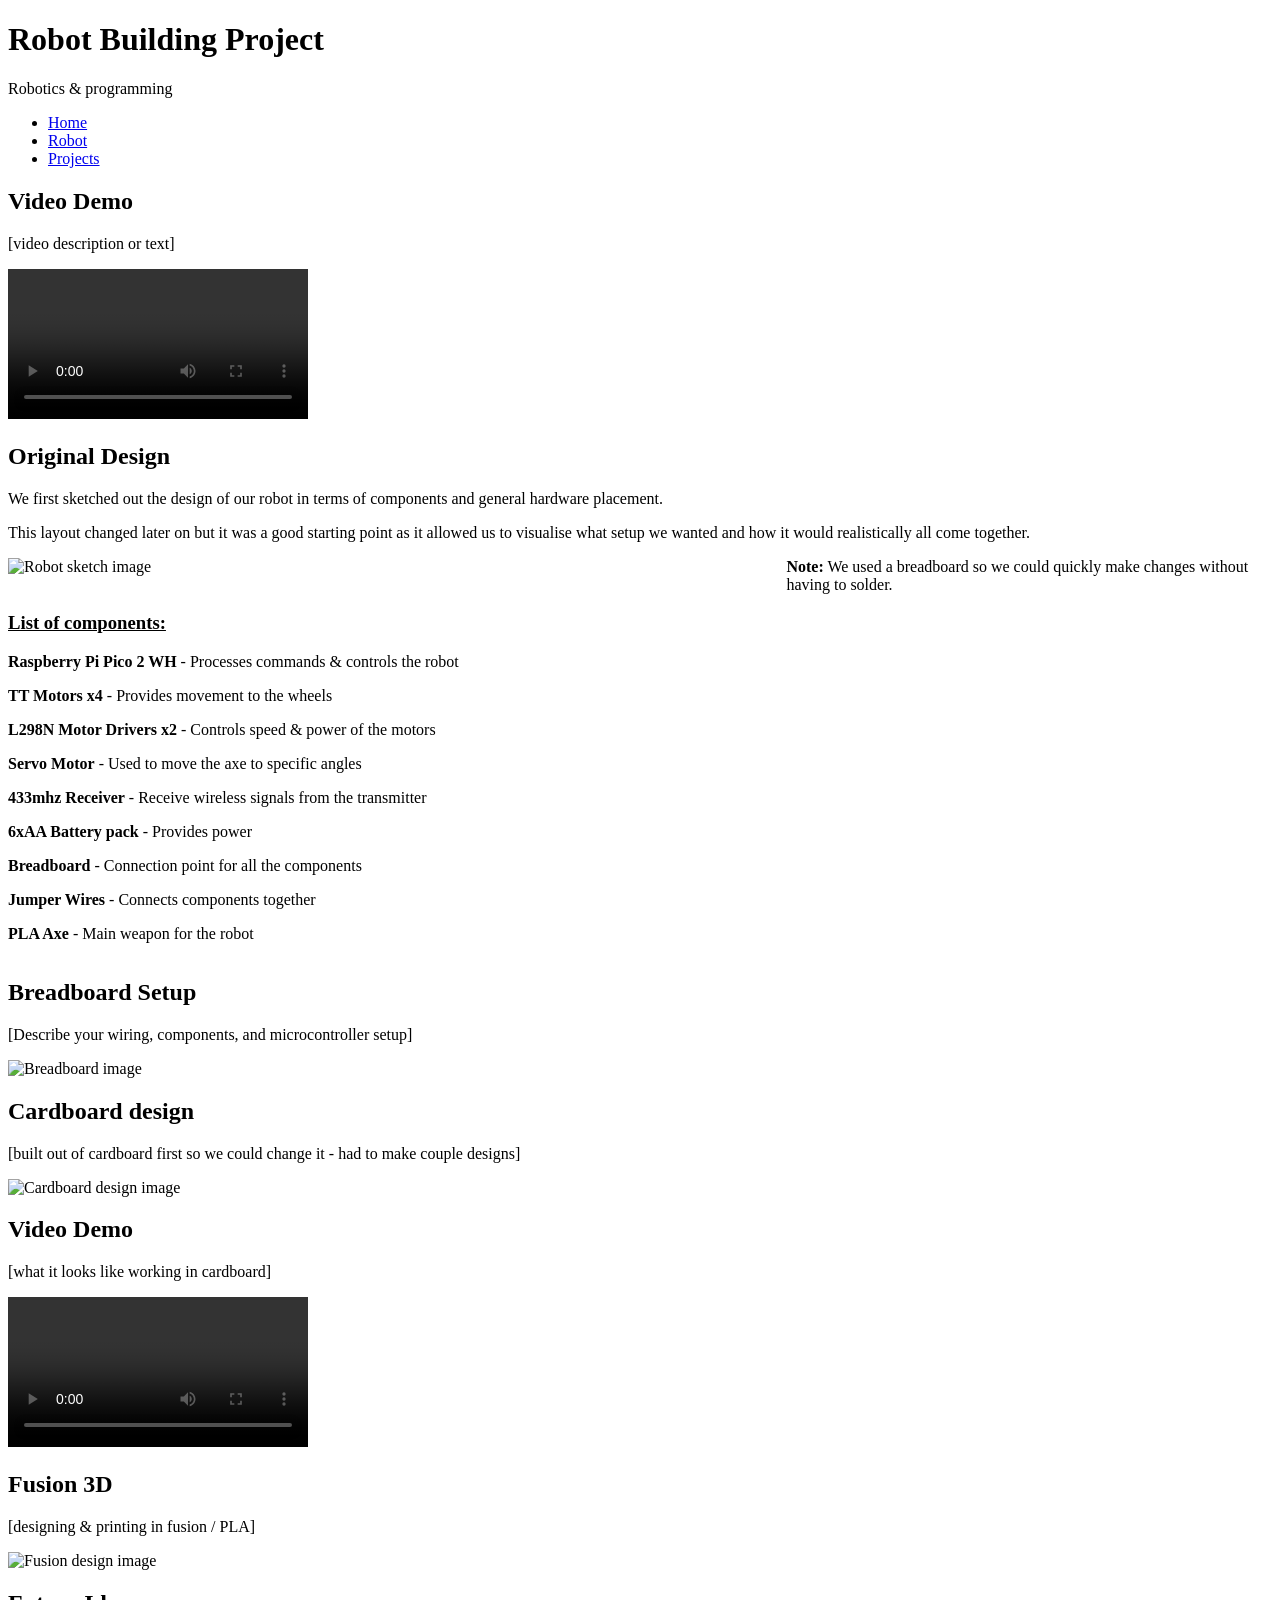
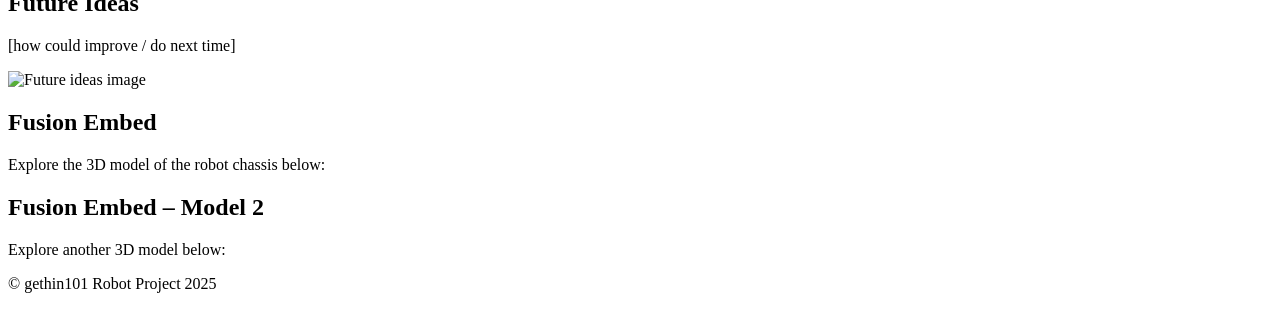
==== robot.html @ 697902aa "Update robot.html" ====
<!DOCTYPE html>
<html lang="en">
<head>
  <meta charset="UTF-8">
  <title>Robot Building Project</title>
  <link rel="stylesheet" href="style.css">
  <script type="module" src="https://unpkg.com/@google/model-viewer/dist/model-viewer.min.js"></script>
</head>
<body>
  <div class="page-wrapper">
    <!-- Header -->
    <header>
      <h1>Robot Building Project</h1>
      <p class="tagline">Robotics & programming</p>
      <nav>
        <ul>
          <li><a href="index.html">Home</a></li>
          <li><a href="robot.html">Robot</a></li>
          <li><a href="projects.html">Projects</a></li>
        </ul>
      </nav>
    </header>

    <!-- Main Content -->
    <main>
      <section class="article">
        <h2>Video Demo</h2>
        <p>[video description or text]</p>
        <video controls>
          <source src="placeholder.mp4" type="video/mp4">
          Your browser does not support the video tag.
        </video>
      </section>

      <section class="article">
        <h2>Original Design</h2>
        <p>We first sketched out the design of our robot in terms of components and general hardware placement.</p>
        <p>This layout changed later on but it was a good starting point as it allowed us to visualise what setup we wanted and how it would realistically all come together.</p>
        <img src="Robot sketch 1.jpg" alt="Robot sketch image" style="width: 60%; float: left; margin-right: 20px; margin-bottom: 10px;">
        <div class="note-box">
          <p><strong>Note:</strong> We used a breadboard so we could quickly make changes without having to solder.</p>
        </div>
        <h3><b><u>List of components:</u></b></h3>
        <p><b>Raspberry Pi Pico 2 WH</b> - Processes commands & controls the robot</p>
        <p><b>TT Motors x4</b> - Provides movement to the wheels</p>
        <p><b>L298N Motor Drivers x2</b> - Controls speed & power of the motors</p>
        <p><b>Servo Motor</b> - Used to move the axe to specific angles</p>
        <p><b>433mhz Receiver</b> - Receive wireless signals from the transmitter</p>
        <p><b>6xAA Battery pack</b> - Provides power</p>
        <p><b>Breadboard</b> - Connection point for all the components</p>
        <p><b>Jumper Wires</b> - Connects components together</p>
        <p><b>PLA Axe</b> - Main weapon for the robot</p>
        <div style="clear: both;"></div>
      </section>

      <section class="article">
        <h2>Breadboard Setup</h2>
        <p>[Describe your wiring, components, and microcontroller setup]</p>
        <img src="placeholder.jpg" alt="Breadboard image">
      </section>

      <section class="article">
        <h2>Cardboard design</h2>
        <p>[built out of cardboard first so we could change it - had to make couple designs]</p>
        <img src="placeholder.jpg" alt="Cardboard design image">
      </section>

      <section class="article">
        <h2>Video Demo</h2>
        <p>[what it looks like working in cardboard]</p>
        <video controls>
          <source src="placeholder.mp4" type="video/mp4">
          Your browser does not support the video tag.
        </video>
      </section>

      <section class="article">
        <h2>Fusion 3D</h2>
        <p>[designing & printing in fusion / PLA]</p>
        <img src="placeholder.jpg" alt="Fusion design image">
      </section>

      <section class="article">
        <h2>Future Ideas</h2>
        <p>[how could improve / do next time]</p>
        <img src="placeholder.jpg" alt="Future ideas image">
      </section>

  <section class="article">
    <h2>Fusion Embed</h2>
    <p>Explore the 3D model of the robot chassis below:</p>
    <model-viewer src="chassis_3d.glb"
        alt="Robot Chassis 3D Model"
        auto-rotate
        camera-controls
        ar
        environment-image="neutral"
        exposure="1.2"
        style="width: 600px; height: 400px;">
    </model-viewer>
  </section>

  <section class="article">
    <h2>Fusion Embed – Model 2</h2>
    <p>Explore another 3D model below:</p>
    <model-viewer src="second_model.glb"
        alt="Second Robot Model"
        auto-rotate
        camera-controls
        ar
        environment-image="neutral"
        exposure="1.2"
        style="width: 600px; height: 400px;">
    </model-viewer>
  </section>

    <!-- Footer -->
    <footer>
      <p>© gethin101 Robot Project 2025</p>
    </footer>
  </div>
</body>
</html>
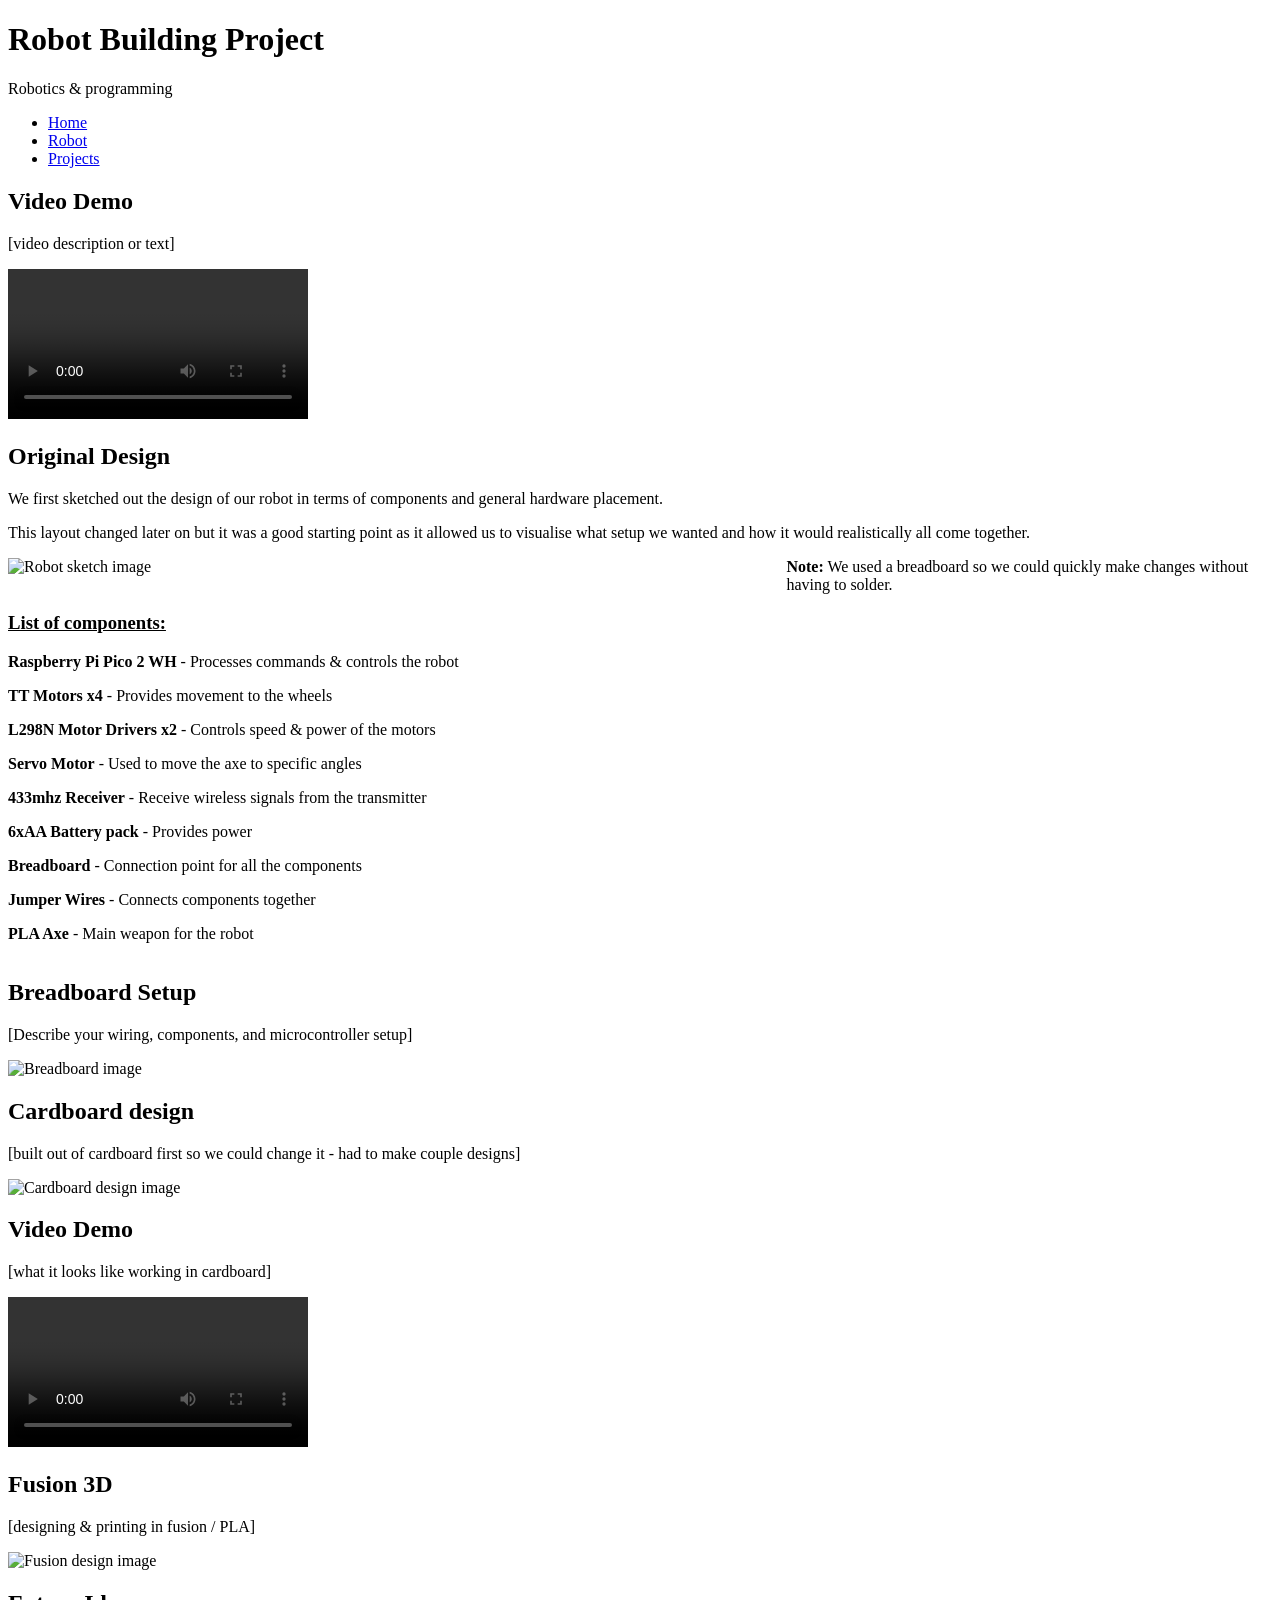
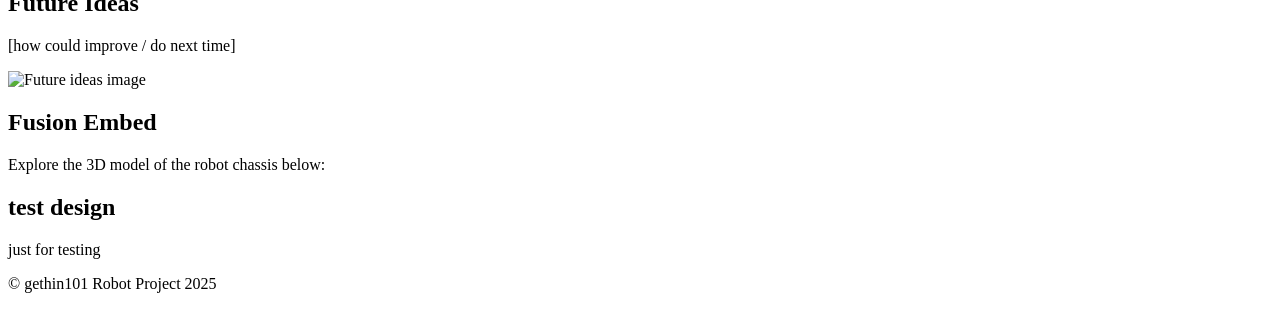
==== commit a51d4fcf: "Update robot.html" ====
--- a/robot.html
+++ b/robot.html
@@ -101,10 +101,10 @@
   </section>
 
   <section class="article">
-    <h2>Fusion Embed – Model 2</h2>
-    <p>Explore another 3D model below:</p>
-    <model-viewer src="second_model.glb"
-        alt="Second Robot Model"
+    <h2>test design</h2>
+    <p>just for testing</p>
+    <model-viewer src="robot1_embed.glb"
+        alt="test design"
         auto-rotate
         camera-controls
         ar
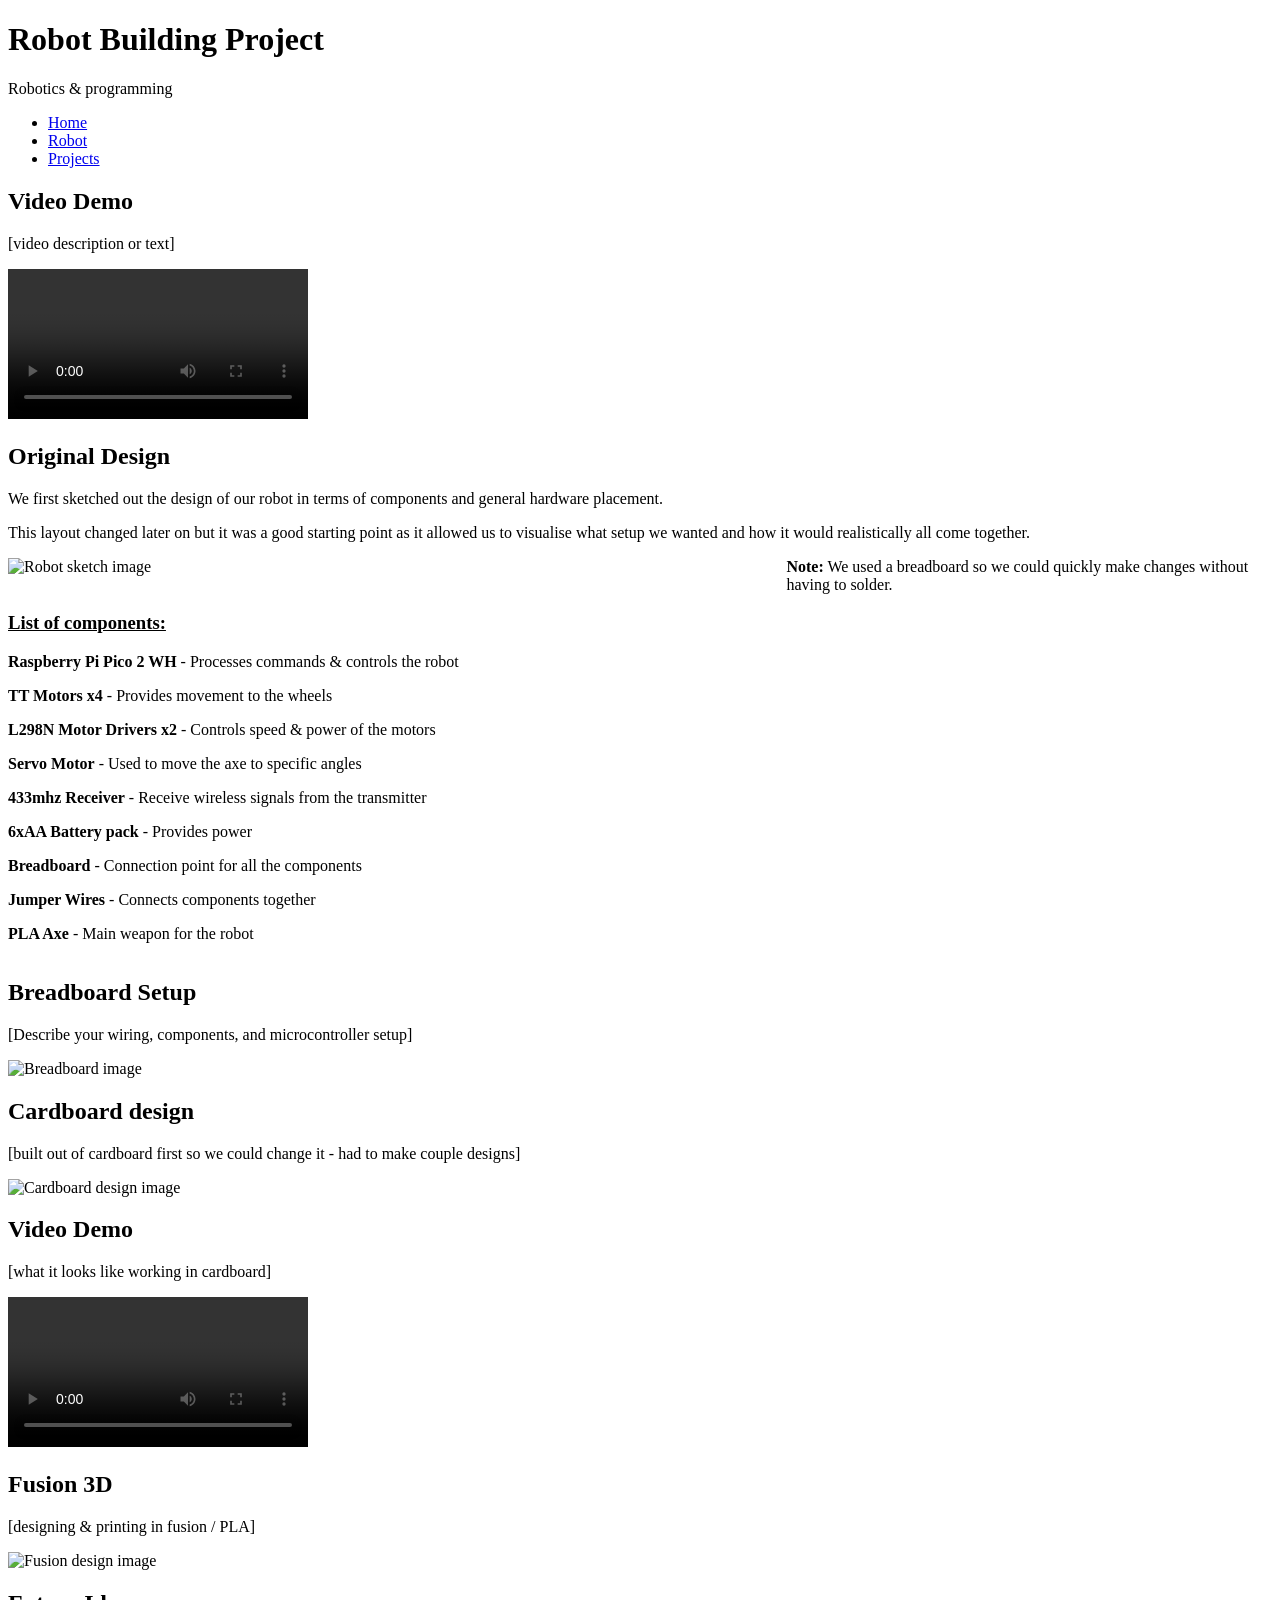
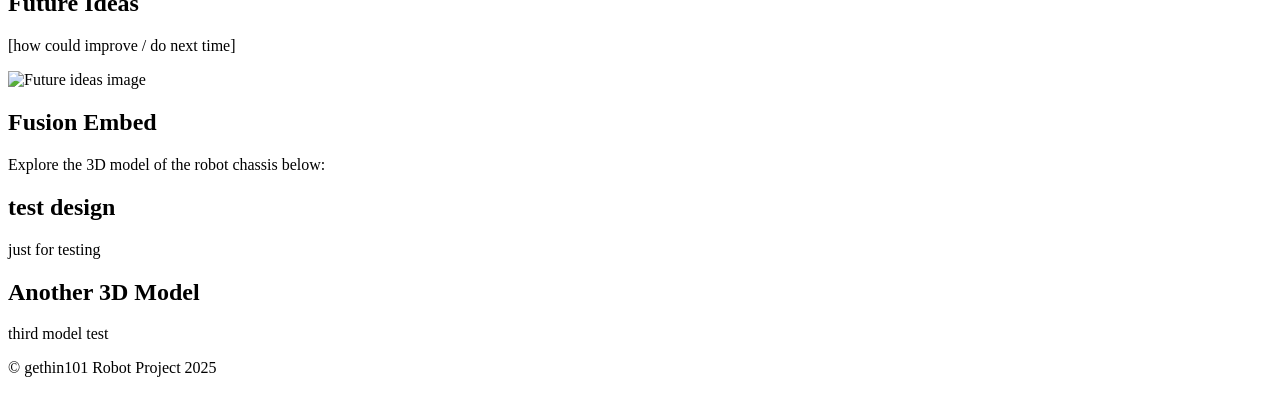
==== commit f5eab167: "Update robot.html" ====
--- a/robot.html
+++ b/robot.html
@@ -114,6 +114,21 @@
     </model-viewer>
   </section>
 
+  <!-- NEW THIRD MODEL ADDED HERE -->
+  <section class="article">
+    <h2>Another 3D Model</h2>
+    <p>third model test</p>
+    <model-viewer src="your_model_here.glb"
+        alt="third 3d model"
+        auto-rotate
+        camera-controls
+        ar
+        environment-image="neutral"
+        exposure="1.2"
+        style="width: 600px; height: 400px;">
+    </model-viewer>
+  </section>
+
     <!-- Footer -->
     <footer>
       <p>© gethin101 Robot Project 2025</p>
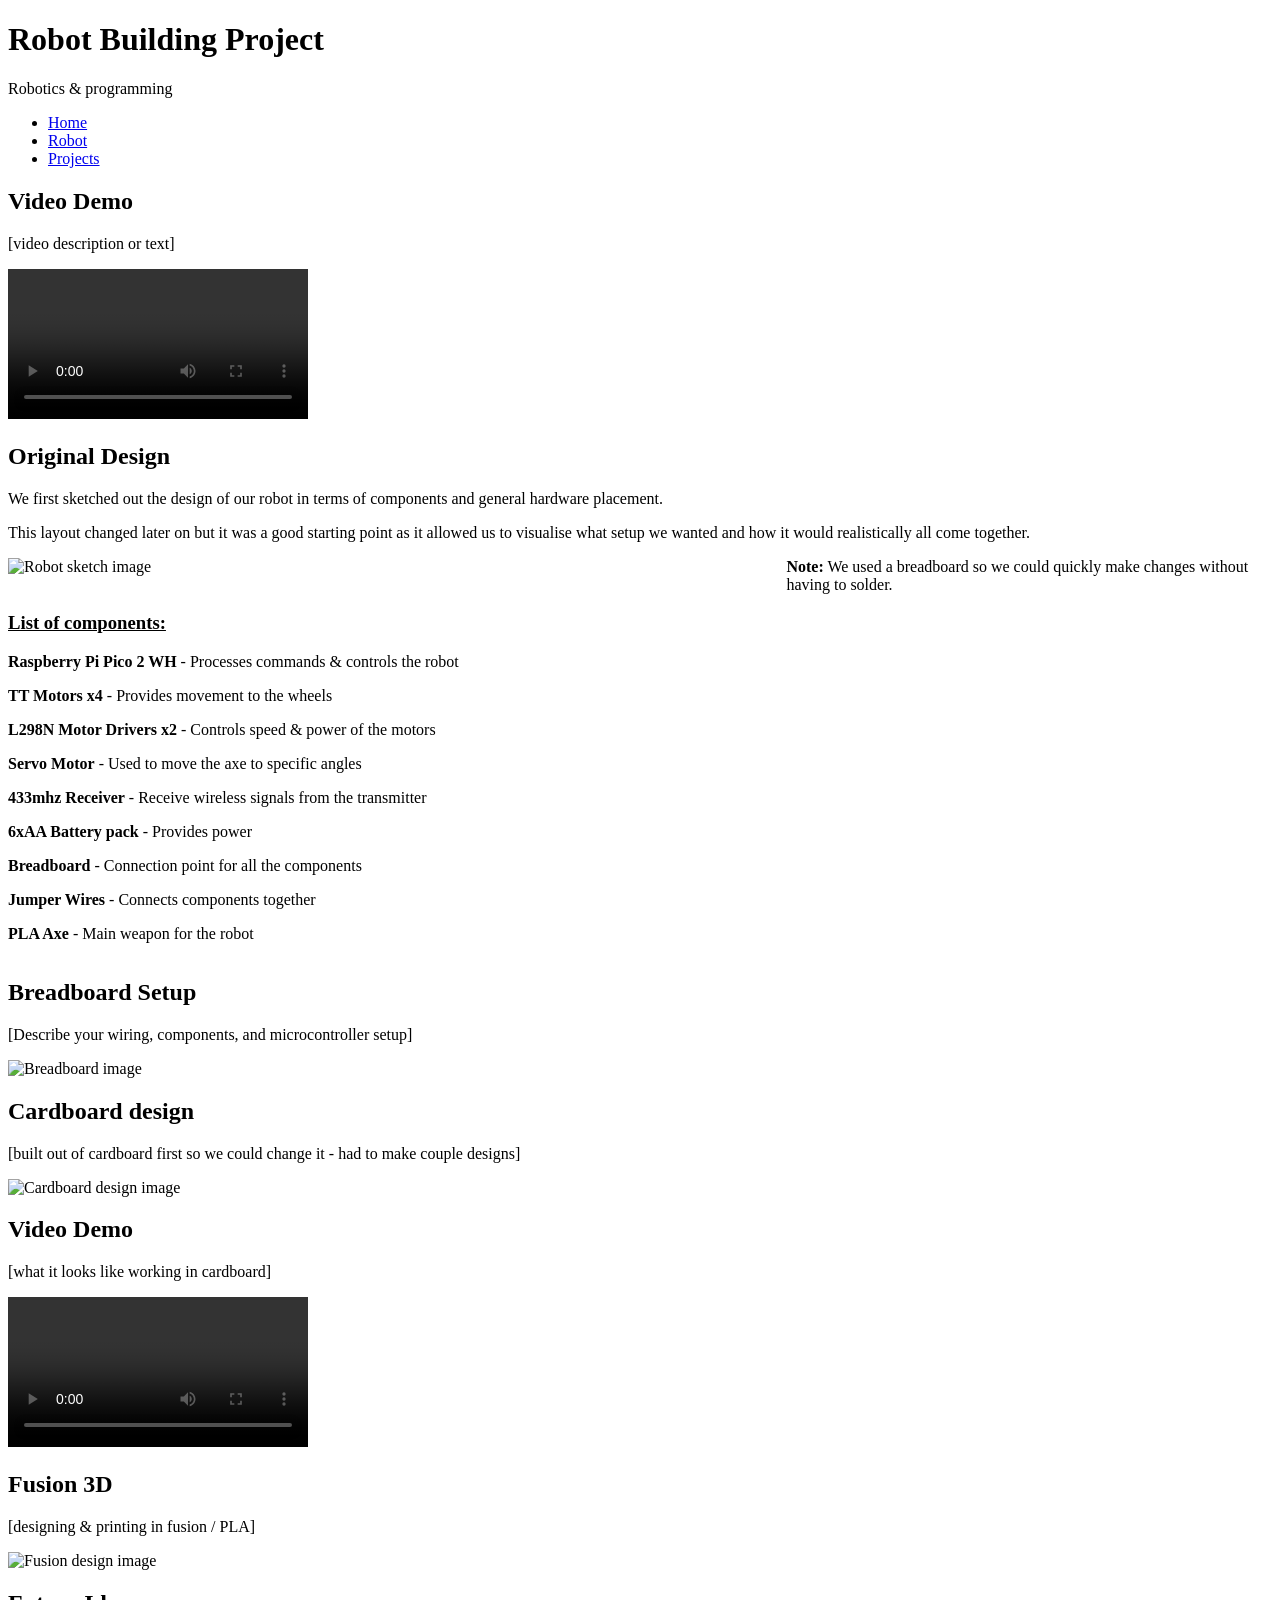
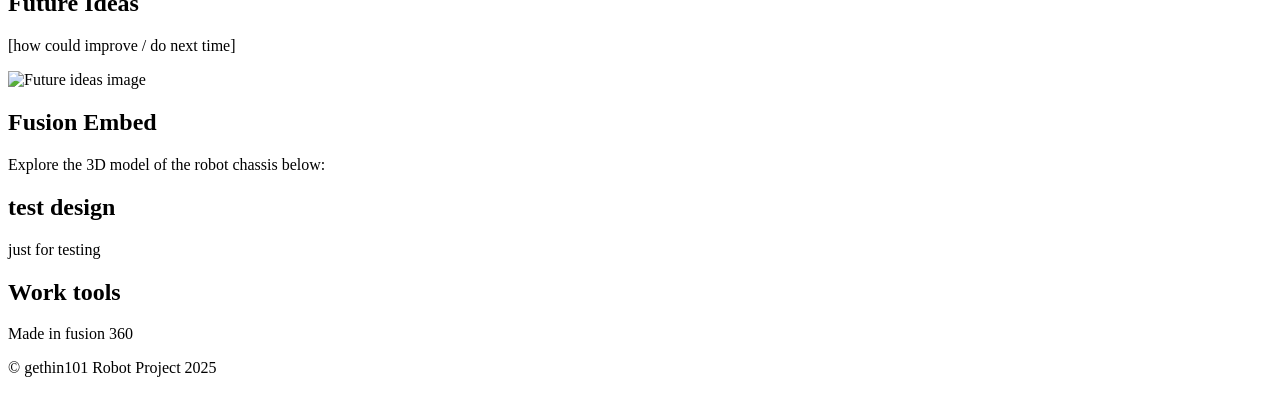
==== commit 68c4093e: "Update robot.html" ====
--- a/robot.html
+++ b/robot.html
@@ -116,10 +116,10 @@
 
   <!-- NEW THIRD MODEL ADDED HERE -->
   <section class="article">
-    <h2>Another 3D Model</h2>
-    <p>third model test</p>
-    <model-viewer src="your_model_here.glb"
-        alt="third 3d model"
+    <h2>Work tools</h2>
+    <p>Made in fusion 360</p>
+    <model-viewer src="tools.glb"
+        alt="3D work tool models"
         auto-rotate
         camera-controls
         ar
